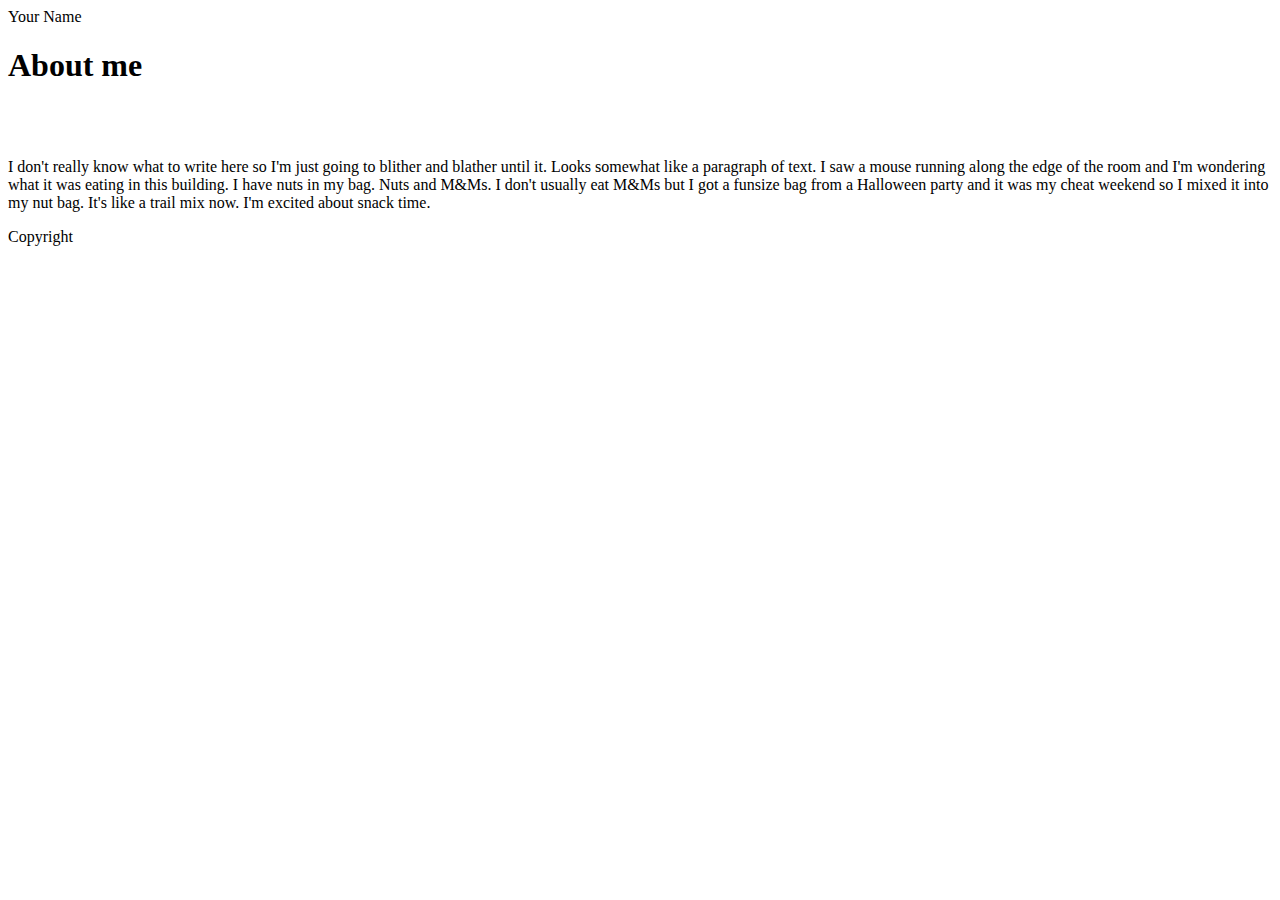
==== index.html @ adee4533 "Edited index.html to add content" ====
<!DOCTYPE html>

<title>
    <link href="assets/css/style.css">
</title>

<body>
    <div class="banner">
        <header>
            Your Name
        </header>

        <!-- Links in the banner to About, Portfolio and Contact-->
        <link>
        <link>
        <link>
    </div>

    <!-- About Me section-->
    <div class="container">
        <h1>About me</h1>
        <br>
        <!--Image _37_0207 -->
        <image>
        </image>
        <p>I don't really know what to write here so I'm just going to blither and blather until it.
            Looks somewhat like a paragraph of text. I saw a mouse running along the edge of the room
            and I'm wondering what it was eating in this building. I have nuts in my bag. Nuts and M&Ms.
            I don't usually eat M&Ms but I got a funsize bag from a Halloween party and it was my cheat
            weekend so I mixed it into my nut bag. It's like a trail mix now. I'm excited about snack time.
        </p>

    </div>

    <!-- The page has a gray and teal footer with copyright information-->
    <div class="footer">
        <p>Copyright </p>
    </div>

</body>
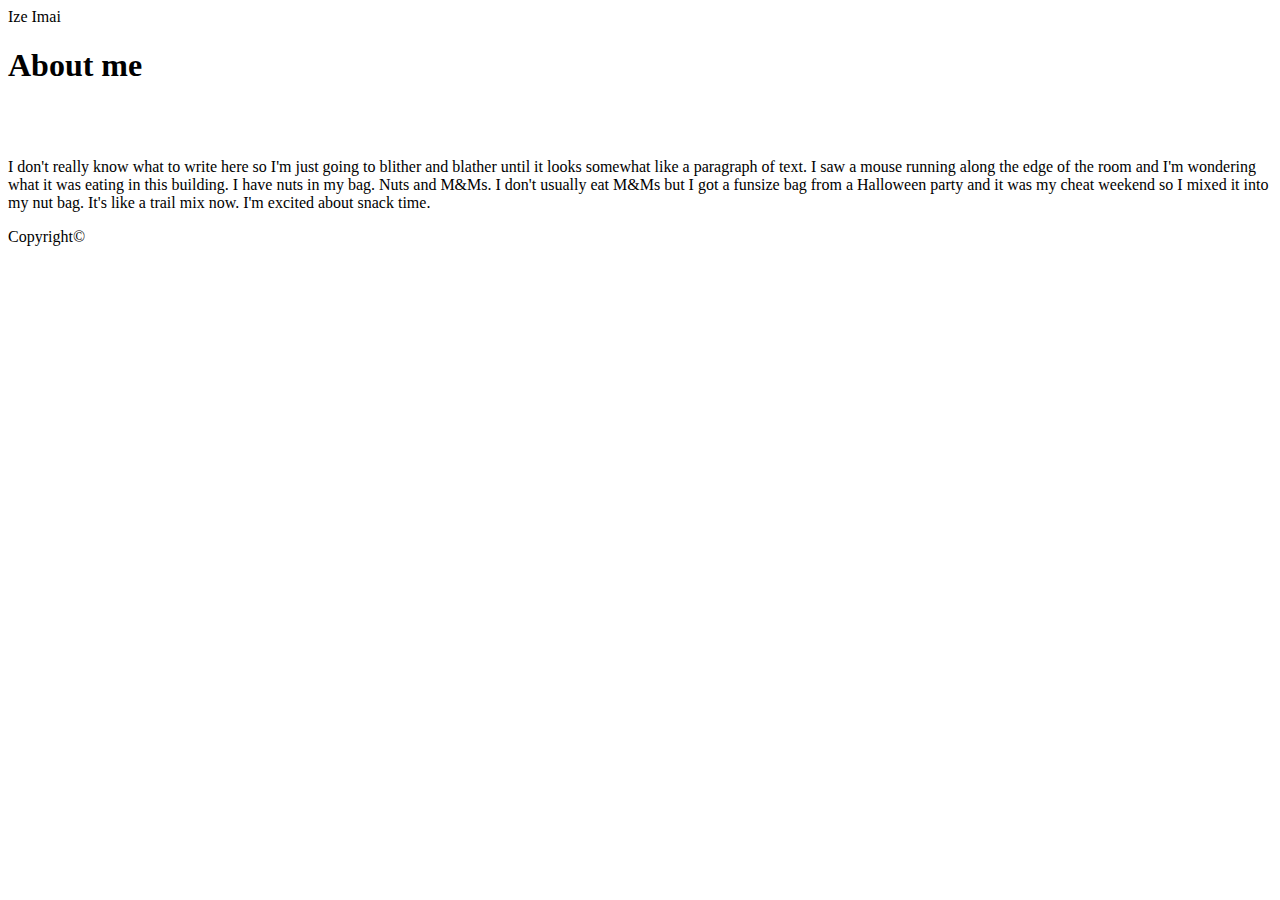
==== commit 17d5aef2: "modified index.html and portfolio.html" ====
--- a/index.html
+++ b/index.html
@@ -6,14 +6,14 @@
 
 <body>
     <div class="banner">
-        <header>
-            Your Name
-        </header>
+        <header>Ize Imai</header>
 
-        <!-- Links in the banner to About, Portfolio and Contact-->
-        <link>
-        <link>
-        <link>
+        <!-- Navigation links in the banner to About, Portfolio and Contact-->
+        <nav>
+            <link>
+            <link>
+            <link>
+        </nav>
     </div>
 
     <!-- About Me section-->
@@ -21,10 +21,9 @@
         <h1>About me</h1>
         <br>
         <!--Image _37_0207 -->
-        <image>
-        </image>
-        <p>I don't really know what to write here so I'm just going to blither and blather until it.
-            Looks somewhat like a paragraph of text. I saw a mouse running along the edge of the room
+        <img >
+        <p>I don't really know what to write here so I'm just going to blither and blather until it
+            looks somewhat like a paragraph of text. I saw a mouse running along the edge of the room
             and I'm wondering what it was eating in this building. I have nuts in my bag. Nuts and M&Ms.
             I don't usually eat M&Ms but I got a funsize bag from a Halloween party and it was my cheat
             weekend so I mixed it into my nut bag. It's like a trail mix now. I'm excited about snack time.
@@ -34,7 +33,7 @@
 
     <!-- The page has a gray and teal footer with copyright information-->
     <div class="footer">
-        <p>Copyright </p>
+        <p>Copyright©</p>
     </div>
 
 </body>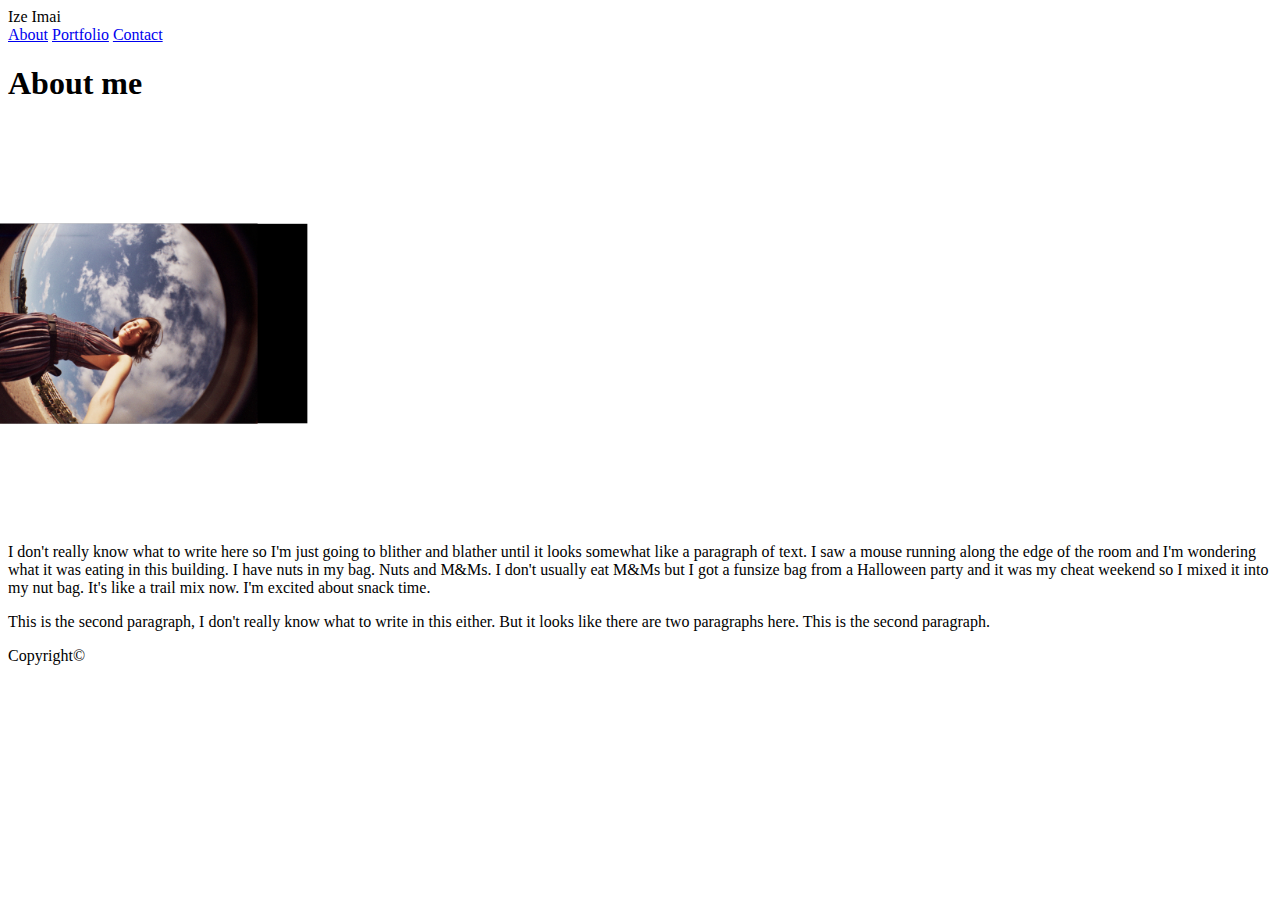
==== commit 3b8b9d53: "More content added to the html files and started style.css" ====
--- a/index.html
+++ b/index.html
@@ -1,39 +1,44 @@
 <!DOCTYPE html>
+<html lang="en">
+    <head>
+        <title>Portfolio</title>
+        <link rel="stylesheet" href="assets/css/style.css">
+    </head>
 
-<title>
-    <link href="assets/css/style.css">
-</title>
+    <body>
+        <header id="banner">
+            <div id="yourName">Ize Imai</div>
+            <!-- Navigation links in the banner to About, Portfolio and Contact-->
+            <nav>
+                <a href="index.html">About</a>
+                <a href="portfolio.html">Portfolio</a>
+                <a href="contact.html">Contact</a>
+            </nav>
+        </header>
 
-<body>
-    <div class="banner">
-        <header>Ize Imai</header>
+        <!-- About Me section-->
+        <div class="container">
+            <h1>About me</h1>
+            <div>
+                <!--Image -->
+                <img id="profphoto" src="assets/images/_37_0207.jpg" alt="Profile Photo">
 
-        <!-- Navigation links in the banner to About, Portfolio and Contact-->
-        <nav>
-            <link>
-            <link>
-            <link>
-        </nav>
-    </div>
+                <!-- Two paragraphs of profile info -->
+                <p>I don't really know what to write here so I'm just going to blither and blather until it
+                    looks somewhat like a paragraph of text. I saw a mouse running along the edge of the room
+                    and I'm wondering what it was eating in this building. I have nuts in my bag. Nuts and M&Ms.
+                    I don't usually eat M&Ms but I got a funsize bag from a Halloween party and it was my cheat
+                    weekend so I mixed it into my nut bag. It's like a trail mix now. I'm excited about snack time.
+                </p>
+                <p>This is the second paragraph, I don't really know what to write in this either. But it looks like
+                    there are two paragraphs here. This is the second paragraph.
+                </p>
+            </div>
+        </div>
 
-    <!-- About Me section-->
-    <div class="container">
-        <h1>About me</h1>
-        <br>
-        <!--Image _37_0207 -->
-        <img >
-        <p>I don't really know what to write here so I'm just going to blither and blather until it
-            looks somewhat like a paragraph of text. I saw a mouse running along the edge of the room
-            and I'm wondering what it was eating in this building. I have nuts in my bag. Nuts and M&Ms.
-            I don't usually eat M&Ms but I got a funsize bag from a Halloween party and it was my cheat
-            weekend so I mixed it into my nut bag. It's like a trail mix now. I'm excited about snack time.
-        </p>
-
-    </div>
-
-    <!-- The page has a gray and teal footer with copyright information-->
-    <div class="footer">
-        <p>Copyright©</p>
-    </div>
-
-</body>+        <!-- The page has a gray and teal footer with copyright information-->
+        <div class="footer">
+            <p>Copyright©</p>
+        </div>
+    </body>
+</html>--- a/assets/css/style.css
+++ b/assets/css/style.css
@@ -0,0 +1,6 @@
+#profphoto {
+    width: 200px;
+    transform: rotate(90deg);
+    padding: 50px 0;
+    background: black;
+}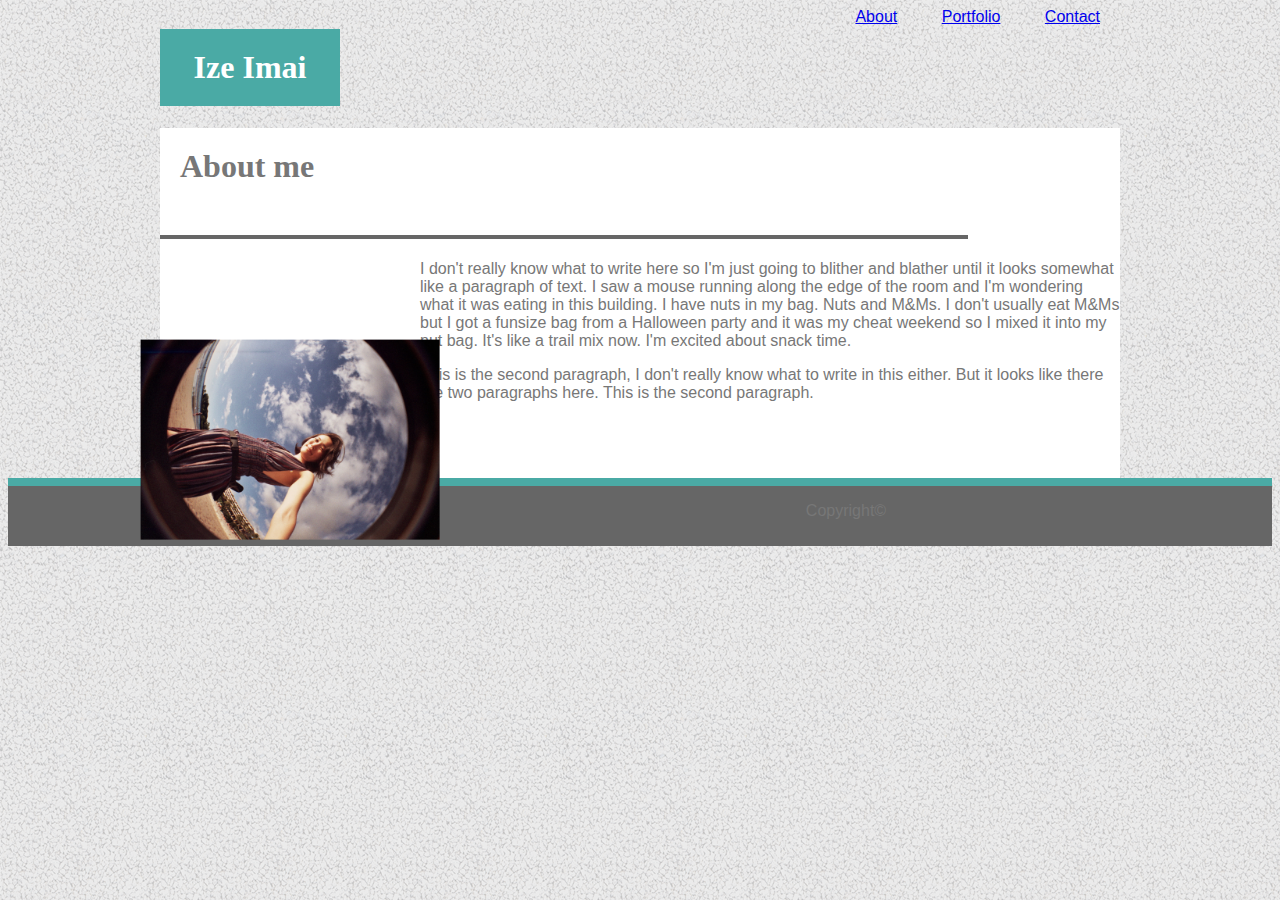
==== commit 585b64be: "Added background image and worked on all html and css more" ====
--- a/index.html
+++ b/index.html
@@ -1,44 +1,50 @@
 <!DOCTYPE html>
 <html lang="en">
-    <head>
-        <title>Portfolio</title>
-        <link rel="stylesheet" href="assets/css/style.css">
-    </head>
 
-    <body>
-        <header id="banner">
-            <div id="yourName">Ize Imai</div>
+<head>
+    <title>Portfolio</title>
+    <link rel="stylesheet" href="assets/css/style.css">
+</head>
+
+<body>
+    <!-- Banner -->
+    <header id="banner">
+        <div class="container">
+            <h1 id="yourName">Ize Imai</h1>
             <!-- Navigation links in the banner to About, Portfolio and Contact-->
             <nav>
-                <a href="index.html">About</a>
-                <a href="portfolio.html">Portfolio</a>
-                <a href="contact.html">Contact</a>
+                <a class="link" href="index.html">About</a>
+                <a class="link" href="portfolio.html">Portfolio</a>
+                <a class="link" href="contact.html">Contact</a>
             </nav>
-        </header>
+        </div>
+    </header>
 
-        <!-- About Me section-->
-        <div class="container">
-            <h1>About me</h1>
-            <div>
-                <!--Image -->
-                <img id="profphoto" src="assets/images/_37_0207.jpg" alt="Profile Photo">
+    <!-- Main section-->
+    <div class="container" id="main">
+        <h1 id="title">About me</h1>
 
-                <!-- Two paragraphs of profile info -->
-                <p>I don't really know what to write here so I'm just going to blither and blather until it
-                    looks somewhat like a paragraph of text. I saw a mouse running along the edge of the room
-                    and I'm wondering what it was eating in this building. I have nuts in my bag. Nuts and M&Ms.
-                    I don't usually eat M&Ms but I got a funsize bag from a Halloween party and it was my cheat
-                    weekend so I mixed it into my nut bag. It's like a trail mix now. I'm excited about snack time.
-                </p>
-                <p>This is the second paragraph, I don't really know what to write in this either. But it looks like
-                    there are two paragraphs here. This is the second paragraph.
-                </p>
-            </div>
-        </div>
+        <!--Image -->
+        <img id="profphoto" src="assets/images/_37_0207.jpg" alt="Profile Photo">
 
-        <!-- The page has a gray and teal footer with copyright information-->
-        <div class="footer">
-            <p>Copyright©</p>
-        </div>
-    </body>
+        <!-- Two paragraphs of profile info -->
+        <p>I don't really know what to write here so I'm just going to blither and blather until it
+            looks somewhat like a paragraph of text. I saw a mouse running along the edge of the room
+            and I'm wondering what it was eating in this building. I have nuts in my bag. Nuts and M&Ms.
+            I don't usually eat M&Ms but I got a funsize bag from a Halloween party and it was my cheat
+            weekend so I mixed it into my nut bag. It's like a trail mix now. I'm excited about snack time.
+        </p>
+        <p>This is the second paragraph, I don't really know what to write in this either. But it looks like
+            there are two paragraphs here. This is the second paragraph.
+        </p>
+        <!--Extra element to accomodate sticker footer-->
+        <div class="push"></div>
+    </div>
+
+    <!-- Footer -->
+    <footer id="footer">
+        <p>Copyright©</p>
+    </footer>
+</body>
+
 </html>--- a/assets/css/style.css
+++ b/assets/css/style.css
@@ -1,6 +1,83 @@
+body {
+    color: #777777;
+    font-family: 'Arial', 'Helvetica Neue', Helvetica, sans-serif;
+    background-image: url(../images/gravel.png);
+}
+
+.container {
+    width: 960px;
+    max-width 960px;
+    margin: 0 auto;
+    clear: both;
+}
+
+#header {
+    background-color: #ffffff;
+    width: 100%;
+    border-bottom: 4px solid #666666;
+}
+
+h1 {
+    font-family: 'Georgia', Times, Times New Roman, serif;
+    padding: 20px;
+}
+
+#yourName {
+    background-color: #4aaaa5;
+    border-color: #cccccc;
+    color: #ffffff;
+    text-align: center;
+    width: 140px;
+    float: left;
+}
+
+nav {
+    float: right;
+}
+
+.link {
+    padding: 20px;
+    border-right: 1px;
+}
+
+.link:last-child {
+    border-right: 0 none;
+}
+
+#main {
+    background-color: #ffffff;
+    border-color: #dddddd;
+    width: 960px
+    margin: 0 auto -60px;
+}
+
+#title {
+    width: 80%;
+    padding-bottom: 50px;
+    border-bottom: 4px solid #666666;
+}
+
+.push {
+    height: 60px
+}
+
+footer {
+    height: 60px;
+    background-color: #666666;
+    border-top: 8px solid #4aaaa5;
+    text-align: center;
+}
+
+/*index.html specific*/
 #profphoto {
     width: 200px;
     transform: rotate(90deg);
-    padding: 50px 0;
-    background: black;
-}+    margin: 30px;
+    float: left;
+}
+
+/*portfolio.html specific*/
+
+
+
+/*contacts.html specific*/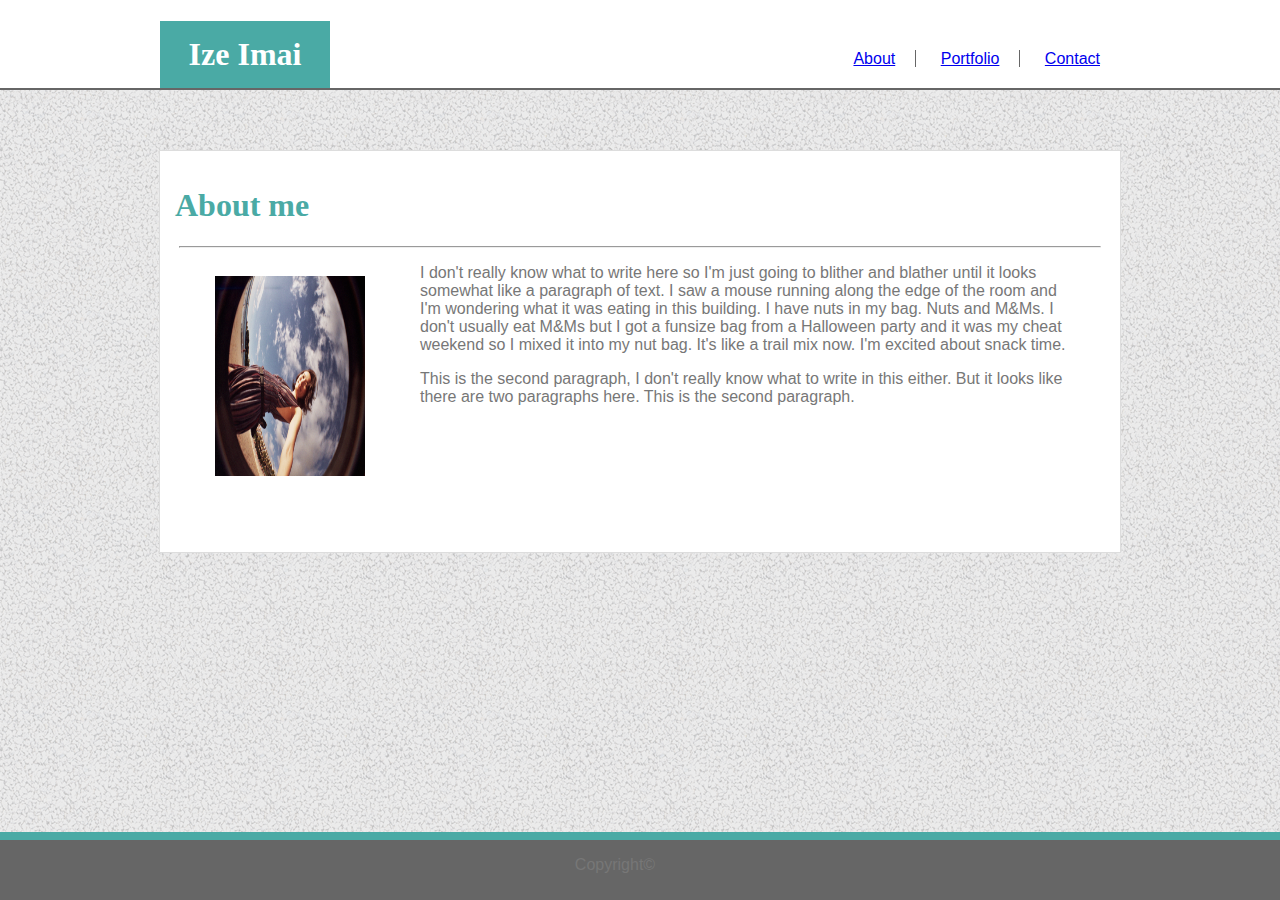
==== commit bc83f01b: "Study group edits" ====
--- a/index.html
+++ b/index.html
@@ -8,8 +8,8 @@
 
 <body>
     <!-- Banner -->
-    <header id="banner">
-        <div class="container">
+    <header>
+        <div class="container" id="banner">
             <h1 id="yourName">Ize Imai</h1>
             <!-- Navigation links in the banner to About, Portfolio and Contact-->
             <nav>
@@ -23,7 +23,7 @@
     <!-- Main section-->
     <div class="container" id="main">
         <h1 id="title">About me</h1>
-
+        <hr>
         <!--Image -->
         <img id="profphoto" src="assets/images/_37_0207.jpg" alt="Profile Photo">
 
@@ -42,7 +42,7 @@
     </div>
 
     <!-- Footer -->
-    <footer id="footer">
+    <footer>
         <p>Copyright©</p>
     </footer>
 </body>
--- a/assets/css/style.css
+++ b/assets/css/style.css
@@ -2,6 +2,7 @@
     color: #777777;
     font-family: 'Arial', 'Helvetica Neue', Helvetica, sans-serif;
     background-image: url(../images/gravel.png);
+    margin: 0px;
 }
 
 .container {
@@ -11,15 +12,16 @@
     clear: both;
 }
 
-#header {
+header {
     background-color: #ffffff;
+    height: 88px;
     width: 100%;
-    border-bottom: 4px solid #666666;
+    border-bottom: 2px solid #666666;
 }
 
 h1 {
     font-family: 'Georgia', Times, Times New Roman, serif;
-    padding: 20px;
+    padding: 15px;
 }
 
 #yourName {
@@ -29,15 +31,17 @@
     text-align: center;
     width: 140px;
     float: left;
+    margin-bottom: 0;
 }
 
 nav {
+    margin-top: 50px;
     float: right;
 }
 
 .link {
-    padding: 20px;
-    border-right: 1px;
+    padding: 0 20px;
+    border-right: 1px solid #666666;
 }
 
 .link:last-child {
@@ -46,38 +50,69 @@
 
 #main {
     background-color: #ffffff;
-    border-color: #dddddd;
-    width: 960px
-    margin: 0 auto -60px;
+    border: 1px solid #dddddd;
+    height: 100%; 
+    width: 960px;
+    margin: 60px auto 60px;
 }
 
 #title {
-    width: 80%;
-    padding-bottom: 50px;
-    border-bottom: 4px solid #666666;
+    align-content: center;
+    color: #4aaaa5;
+    padding-bottom: 0px;
+}
+
+hr {
+    opacity: 0.8px;
+    width: 920px;
+    align-content: center;
+}
+
+p {
+    padding-right: 50px;
 }
 
 .push {
-    height: 60px
+    height: 130px
 }
 
 footer {
     height: 60px;
+    width: 100%;
     background-color: #666666;
     border-top: 8px solid #4aaaa5;
     text-align: center;
+    position: fixed;
+    bottom: 0;
+    left: 0;
 }
+
 
 /*index.html specific*/
 #profphoto {
     width: 200px;
     transform: rotate(90deg);
-    margin: 30px;
+    margin: 45px 30px 20px 30px;
     float: left;
 }
 
 /*portfolio.html specific*/
+.workfolder {
+    overflow: auto;
+    float: left;
+    margin: 40px;
+}
 
+.workfolder:nth-child(even) {
+    
+}
+
+img {
+    width: 200px;
+    height: 150px;
+    overflow: hidden;
+    
+}
 
 
 /*contacts.html specific*/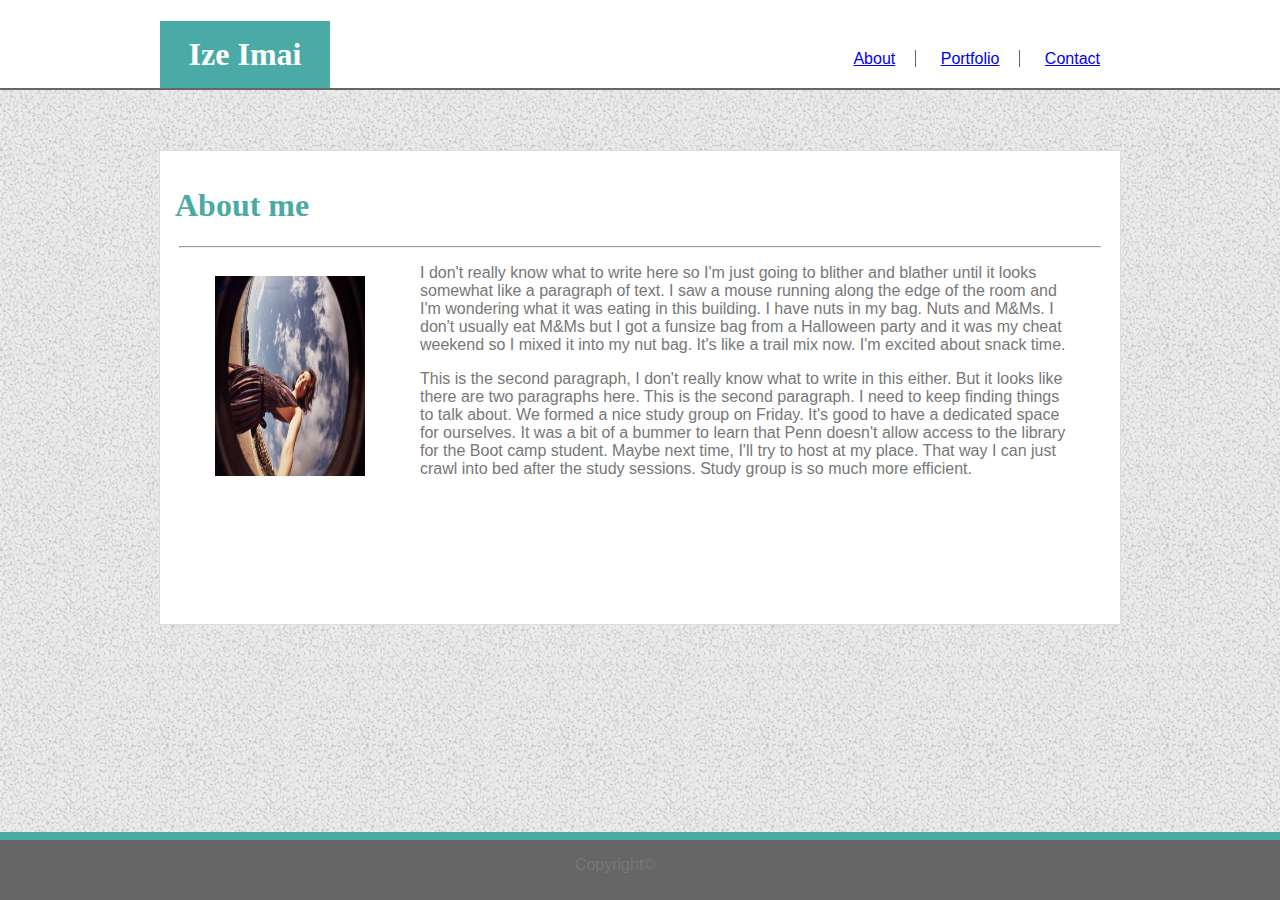
==== commit 7430b31d: "End of study group session" ====
--- a/index.html
+++ b/index.html
@@ -35,10 +35,14 @@
             weekend so I mixed it into my nut bag. It's like a trail mix now. I'm excited about snack time.
         </p>
         <p>This is the second paragraph, I don't really know what to write in this either. But it looks like
-            there are two paragraphs here. This is the second paragraph.
+            there are two paragraphs here. This is the second paragraph. I need to keep finding things to talk
+            about. We formed a nice study group on Friday. It's good to have a dedicated space for ourselves.
+            It was a bit of a bummer to learn that Penn doesn't allow access to the library for the Boot camp
+            student. Maybe next time, I'll try to host at my place. That way I can just crawl into bed after 
+            the study sessions. Study group is so much more efficient.
         </p>
         <!--Extra element to accomodate sticker footer-->
-        <div class="push"></div>
+        <div id="push"></div>
     </div>
 
     <!-- Footer -->
--- a/assets/css/style.css
+++ b/assets/css/style.css
@@ -7,7 +7,7 @@
 
 .container {
     width: 960px;
-    max-width 960px;
+    max-width: 960px;
     margin: 0 auto;
     clear: both;
 }
@@ -44,16 +44,19 @@
     border-right: 1px solid #666666;
 }
 
+.link:hover {
+    cursor: crosshair;
+}
+
 .link:last-child {
-    border-right: 0 none;
+    border-right: 0;
 }
 
 #main {
     background-color: #ffffff;
-    border: 1px solid #dddddd;
-    height: 100%; 
+    border: 1px solid #dddddd; 
     width: 960px;
-    margin: 60px auto 60px;
+    margin:  60px auto 120px;
 }
 
 #title {
@@ -72,7 +75,7 @@
     padding-right: 50px;
 }
 
-.push {
+#push {
     height: 130px
 }
 
@@ -100,19 +103,42 @@
 .workfolder {
     overflow: auto;
     float: left;
-    margin: 40px;
-}
-
-.workfolder:nth-child(even) {
-    
+    margin: 0 40px;
 }
 
 img {
     width: 200px;
     height: 150px;
-    overflow: hidden;
-    
 }
 
+h2 {
+    text-align: center;
+    background-color: #4aaaa5;
+    color: #ffffff;
+    font-family: 'Georgia', Times, Times New Roman, serif;
+    font-size: 16px;
+    vertical-align: center;
+    padding: 8px 0;
+    position: relative;
+    bottom: 60px;
+}
 
-/*contacts.html specific*/+/*contacts.html specific*/
+
+label {
+    padding: 0 0 15px 15px;
+}
+
+input,
+textarea {
+    margin: 0 15px 15px 15px;
+    width: 920px;
+}
+
+#submit {
+    background-color: #4aaaa5;
+    color: #ffffff;
+    padding: 10px 20px;
+    border-color: #4aaaa5;
+    width: 100px;
+}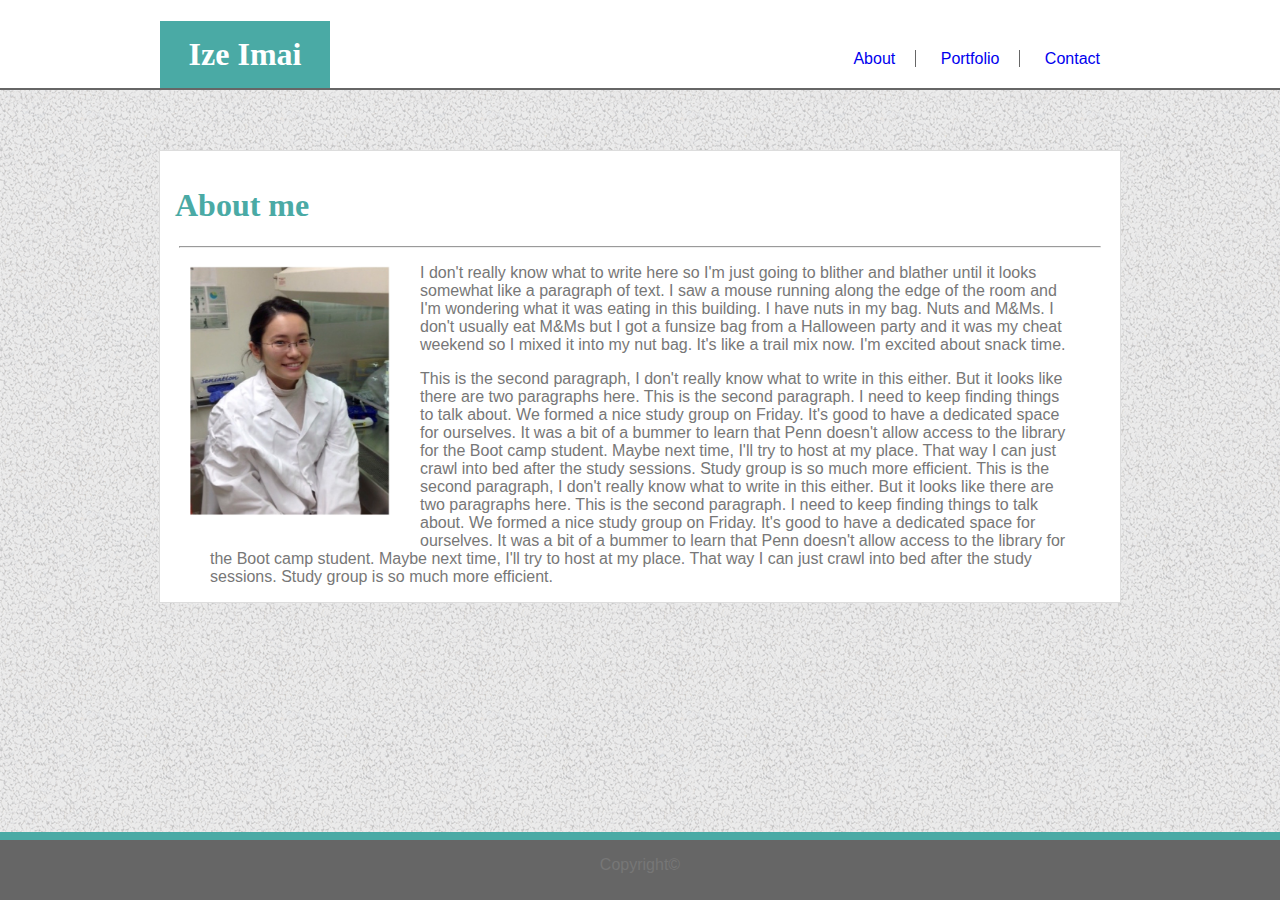
==== commit 60822945: "Switched profile photo to something smaller" ====
--- a/index.html
+++ b/index.html
@@ -25,7 +25,7 @@
         <h1 id="title">About me</h1>
         <hr>
         <!--Image -->
-        <img id="profphoto" src="assets/images/_37_0207.jpg" alt="Profile Photo">
+        <img id="profphoto" src="assets/images/izeimai.jpg" alt="Profile Photo">
 
         <!-- Two paragraphs of profile info -->
         <p>I don't really know what to write here so I'm just going to blither and blather until it
@@ -38,11 +38,16 @@
             there are two paragraphs here. This is the second paragraph. I need to keep finding things to talk
             about. We formed a nice study group on Friday. It's good to have a dedicated space for ourselves.
             It was a bit of a bummer to learn that Penn doesn't allow access to the library for the Boot camp
-            student. Maybe next time, I'll try to host at my place. That way I can just crawl into bed after 
+            student. Maybe next time, I'll try to host at my place. That way I can just crawl into bed after
+            the study sessions. Study group is so much more efficient.
+            This is the second paragraph, I don't really know what to write in this either. But it looks like
+            there are two paragraphs here. This is the second paragraph. I need to keep finding things to talk
+            about. We formed a nice study group on Friday. It's good to have a dedicated space for ourselves.
+            It was a bit of a bummer to learn that Penn doesn't allow access to the library for the Boot camp
+            student. Maybe next time, I'll try to host at my place. That way I can just crawl into bed after
             the study sessions. Study group is so much more efficient.
         </p>
-        <!--Extra element to accomodate sticker footer-->
-        <div id="push"></div>
+
     </div>
 
     <!-- Footer -->
--- a/assets/css/style.css
+++ b/assets/css/style.css
@@ -42,6 +42,7 @@
 .link {
     padding: 0 20px;
     border-right: 1px solid #666666;
+    text-decoration: none;
 }
 
 .link:hover {
@@ -56,7 +57,7 @@
     background-color: #ffffff;
     border: 1px solid #dddddd; 
     width: 960px;
-    margin:  60px auto 120px;
+    margin: 60px auto 120px;
 }
 
 #title {
@@ -72,11 +73,7 @@
 }
 
 p {
-    padding-right: 50px;
-}
-
-#push {
-    height: 130px
+    padding: 0px 50px;
 }
 
 footer {
@@ -94,8 +91,8 @@
 /*index.html specific*/
 #profphoto {
     width: 200px;
-    transform: rotate(90deg);
-    margin: 45px 30px 20px 30px;
+    height: 250px;
+    margin: 10px 30px 20px 30px;
     float: left;
 }
 
@@ -139,6 +136,6 @@
     background-color: #4aaaa5;
     color: #ffffff;
     padding: 10px 20px;
-    border-color: #4aaaa5;
+    border: none;
     width: 100px;
 }